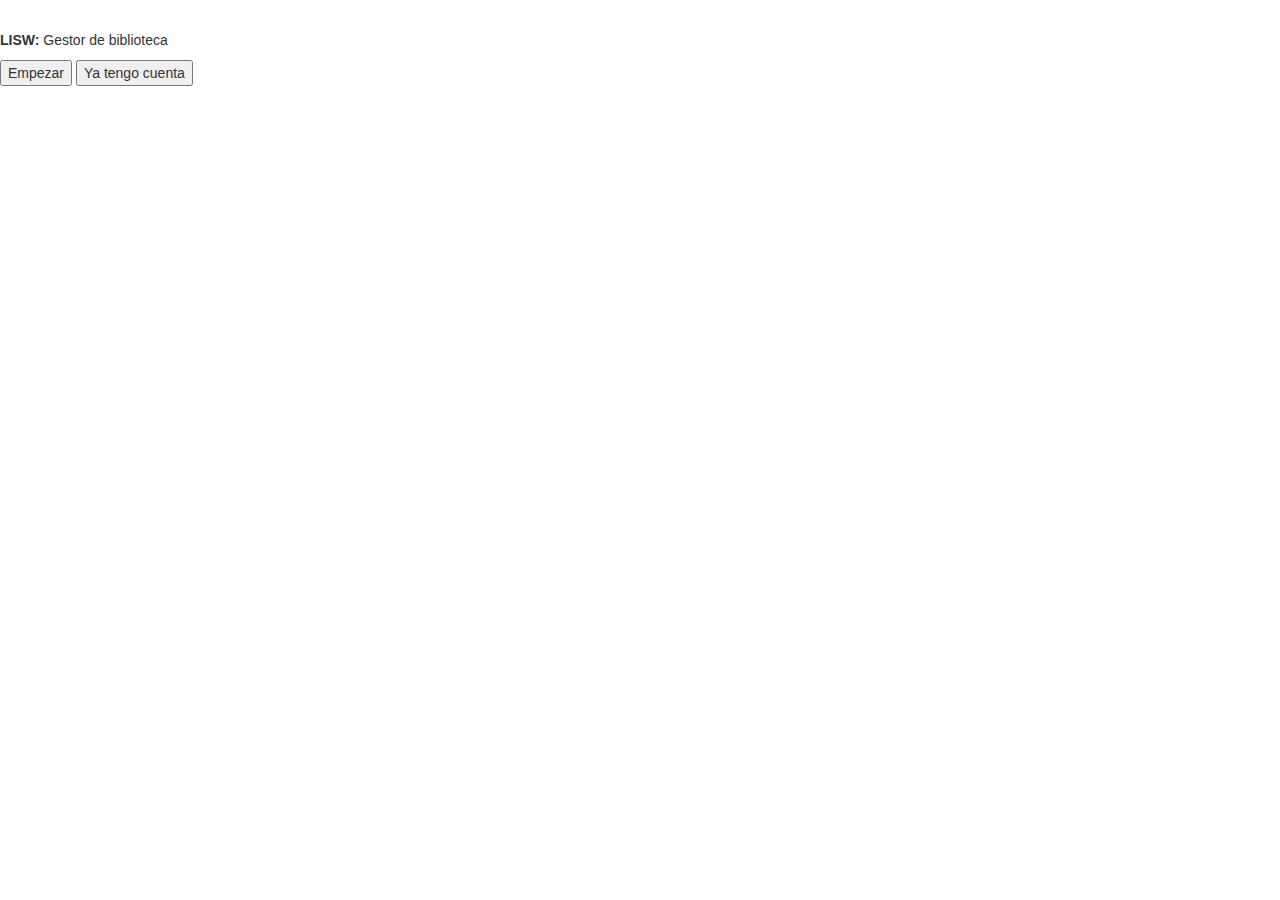
==== index.html @ ebc7f3cd "Segundo commit" ====
<!DOCTYPE html>
<html>
	<head>
		<meta charset='utf-8'>
		<title>Bibliteca</title>
		<meta name="viewport" content="width=device-width, initial-scale=1">
		<link rel="stylesheet" href="css/libs/bootstrap.css">
		<link rel="stylesheet" href="css/style.css">
	</head>
	<body>
		<header id='header'>
			<div id='header-alert' class='alert alert-dismissible' role='alert'></div>
		</header>
		<section id='content'></section>
		<footer id='footer'></footer>
	</body>
	<script></script>
	<script src='js/libs/require.js' data-main='js/config.js'></script>
</html>
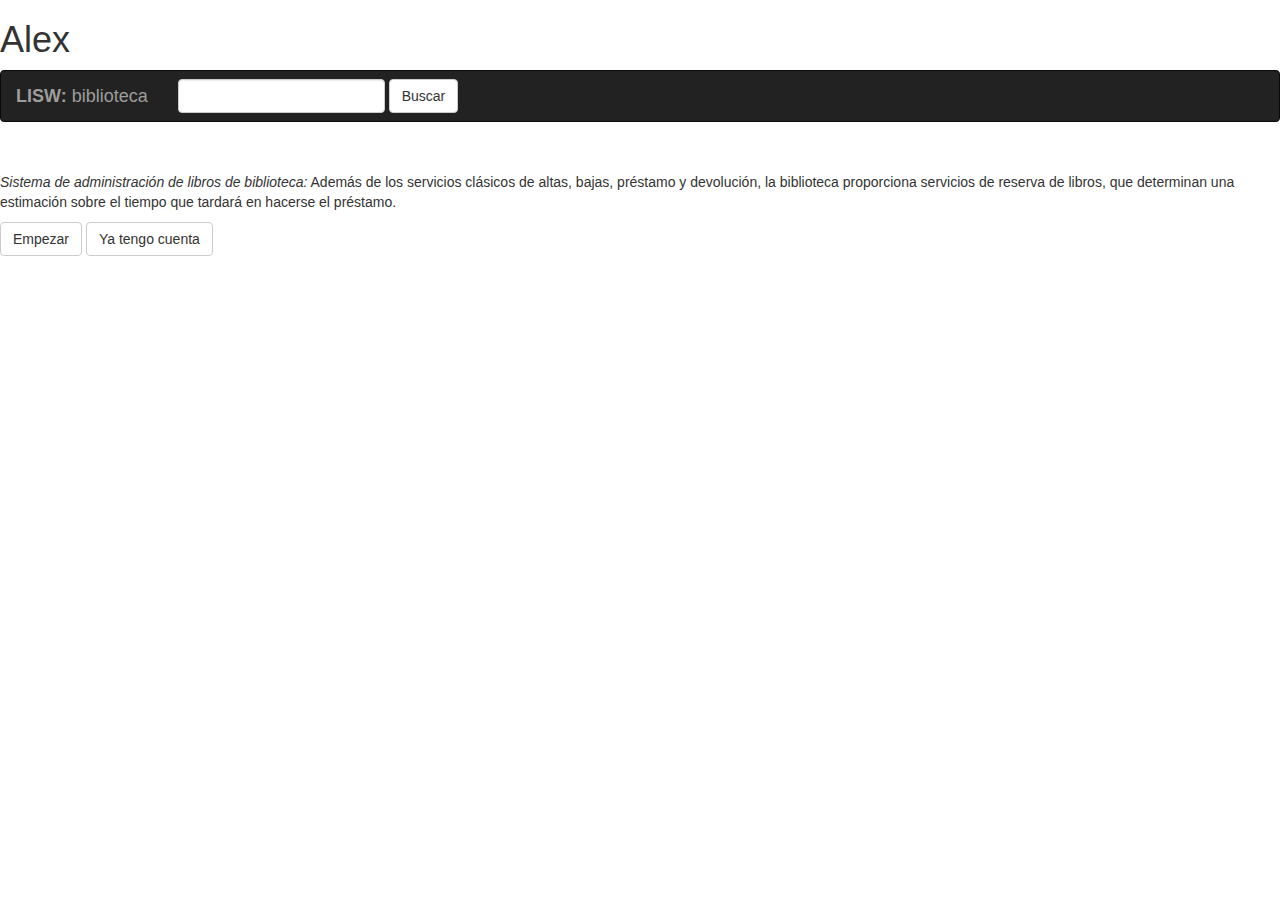
==== commit 543af565: "version estable para iniciar" ====
--- a/index.html
+++ b/index.html
@@ -2,13 +2,23 @@
 <html>
 	<head>
 		<meta charset='utf-8'>
-		<title>Bibliteca</title>
-		<meta name="viewport" content="width=device-width, initial-scale=1">
-		<link rel="stylesheet" href="css/libs/bootstrap.css">
-		<link rel="stylesheet" href="css/style.css">
+		<title>Biblioteca</title>
+		<meta name='viewport' content='width=device-width, initial-scale=1'>
+		<link rel='stylesheet' href='css/libs/bootstrap.css'>
+		<link rel='stylesheet' href='css/style.css'>
 	</head>
 	<body>
+	<h1>Alex</h1>
 		<header id='header'>
+			<nav class='navbar navbar-inverse'>
+				<a class='navbar-brand' href='#'><strong>LISW:</strong> biblioteca</a>
+				<form class='navbar-form navbar-left' role='search'>
+  					<div class='form-group'>
+    					<input type='text' class='form-control'>
+  					</div>
+  					<button type='submit' class='btn btn-default'>Buscar</button>
+				</form>
+			</nav>
 			<div id='header-alert' class='alert alert-dismissible' role='alert'></div>
 		</header>
 		<section id='content'></section>
